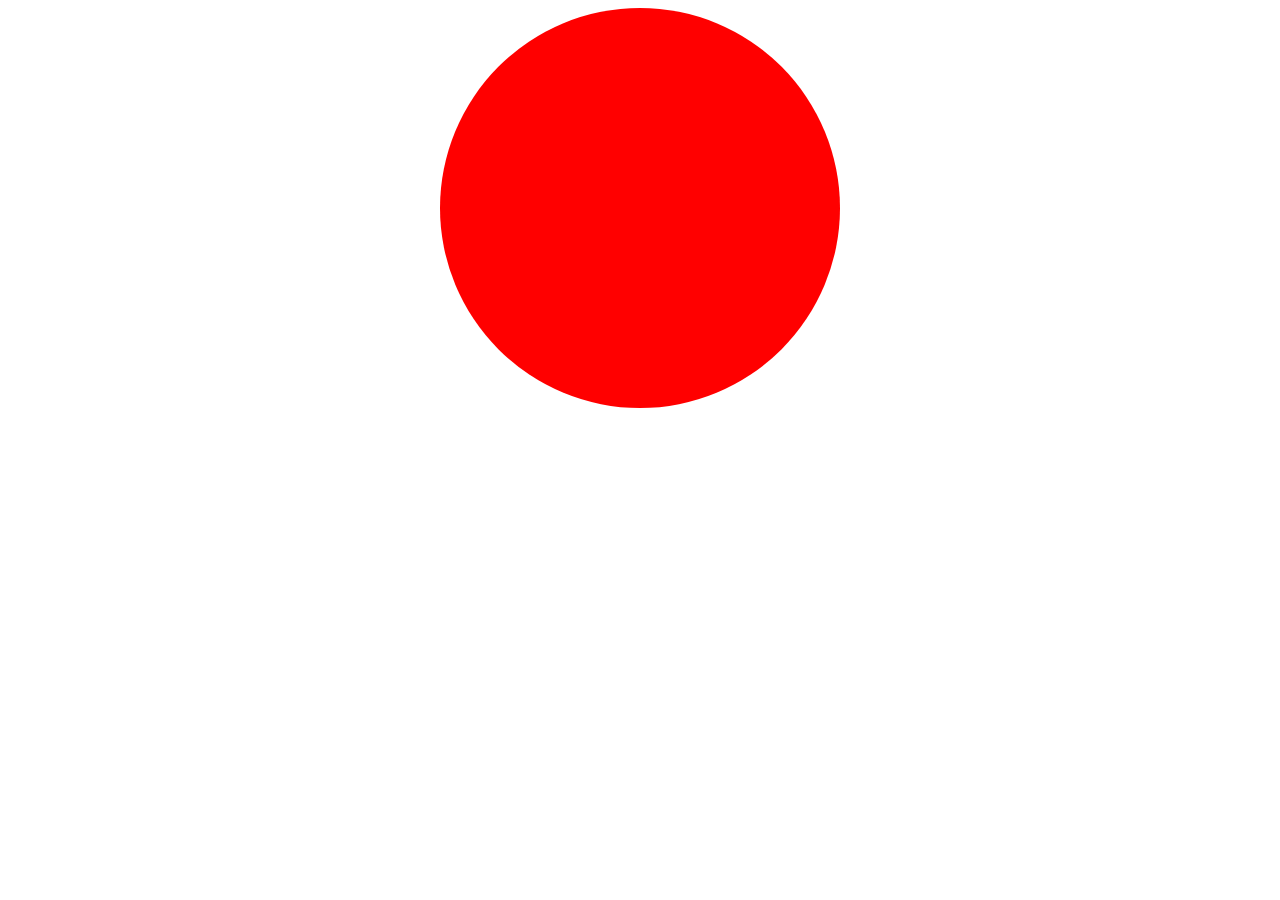
==== index.html @ d47224ee "created a circle in red" ====
<!DOCTYPE html>
<html lang="en">
<head>
    <meta charset="UTF-8">
    <meta http-equiv="X-UA-Compatible" content="IE=edge">
    <meta name="viewport" content="width=device-width, initial-scale=1.0">
    <link rel="stylesheet" href="styles.css">
    <title>Document</title>
</head>
<body>
    <div class="circle"></div>
    

    <script src="script.js"></script>
</body>
</html>
---- styles.css ----
.circle {
    height: 400px;
    width: 400px;
    border-radius: 50%;
    margin: 0 auto;
    background-color: red;
}
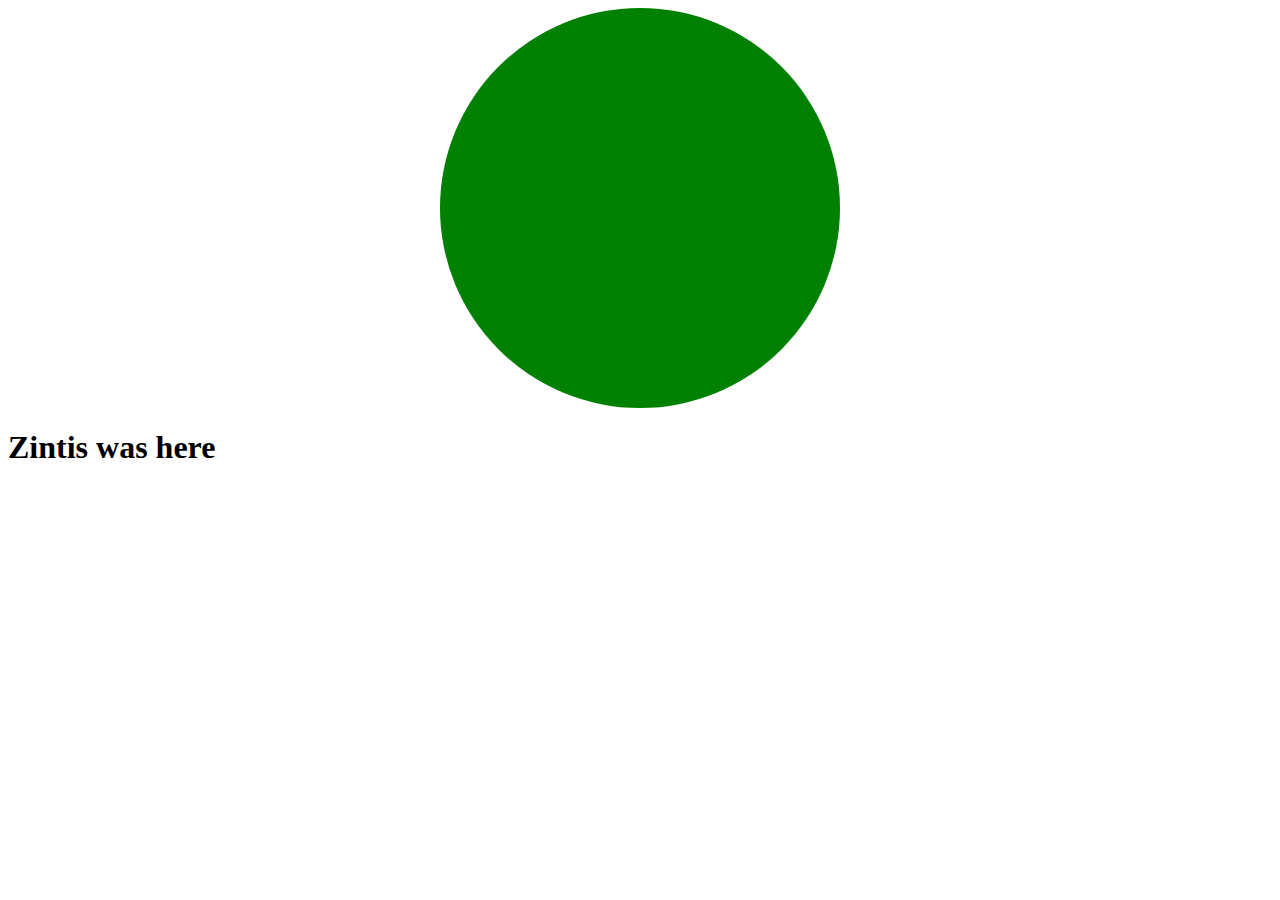
==== commit de6f4875: "zintis was here" ====
--- a/index.html
+++ b/index.html
@@ -9,7 +9,7 @@
 </head>
 <body>
     <div class="circle"></div>
-    
+    <h1>Zintis was here</h1>
 
     <script src="script.js"></script>
 </body>
--- a/styles.css
+++ b/styles.css
@@ -1,7 +1,7 @@
 .circle {
-    height: 400px;
-    width: 400px;
-    border-radius: 50%;
-    margin: 0 auto;
-    background-color: red;
-}+  height: 400px;
+  width: 400px;
+  border-radius: 50%;
+  margin: 0 auto;
+  background-color: green;
+}
